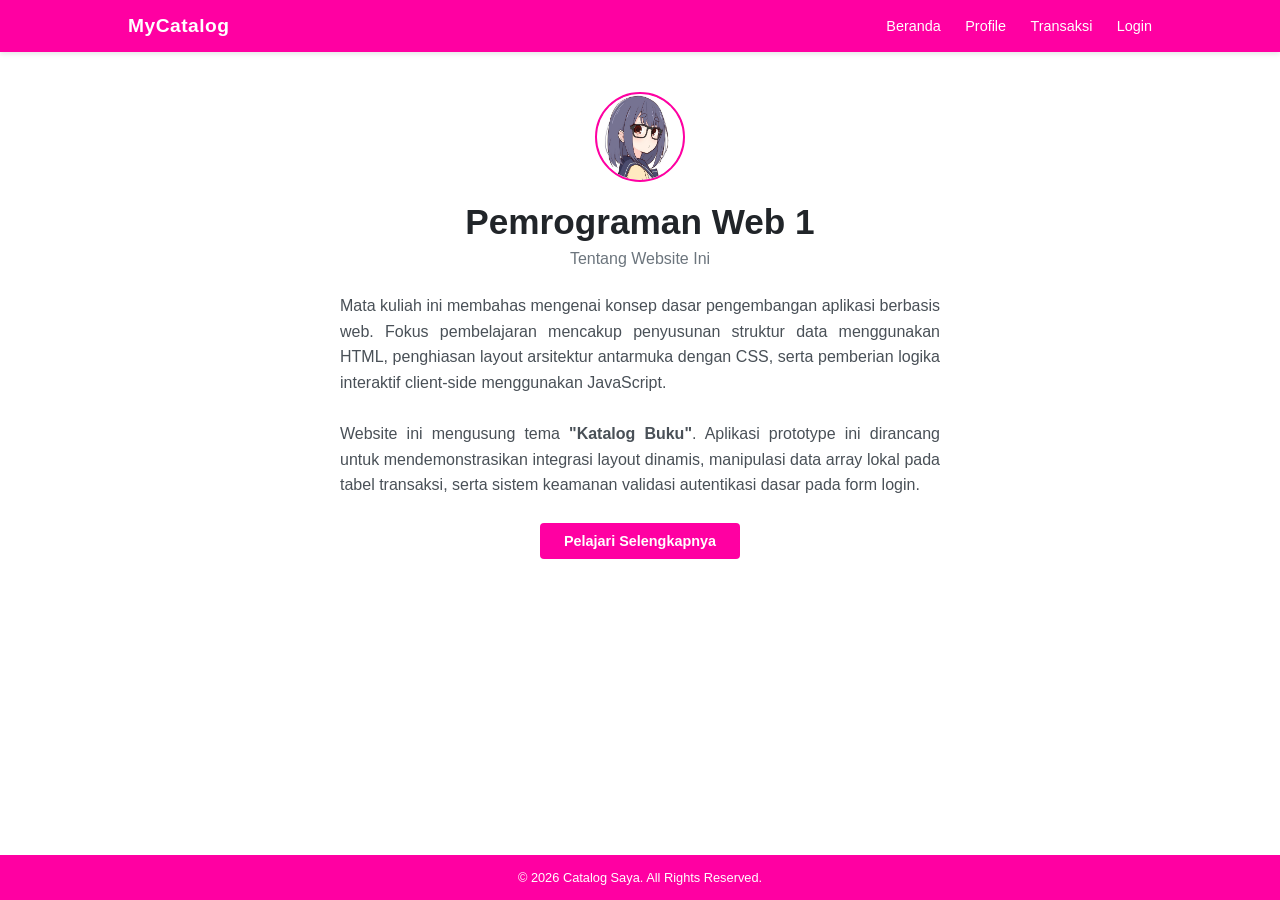
==== index.html @ c552e386 "Add files via upload" ====
<!DOCTYPE html>
<html lang="id">
<head>
    <meta charset="UTF-8">
    <meta name="viewport" content="width=device-width, initial-scale=1.0">
    <title>MyCatalog - Beranda</title>
    <link rel="stylesheet" href="style.css">
</head>
<body>

    <header>
        <div class="logo">MyCatalog</div>
        <nav>
            <a href="index.html">Beranda</a>
            <a href="profile-053.html">Profile</a>
            <a href="transaksi-053.html">Transaksi</a>
            <a href="login-053.html">Login</a>
        </nav>
    </header>

    <div class="container">
        <section id="beranda" class="page-section active">
            <div class="profile-avatar">
                <img src="Asset/アメ🔞 (@amechan9371).jfif" alt="Beranda">
            </div>

            <h1>Pemrograman Web 1</h1>
            <p class="subtitle">Tentang Website Ini</p>
            <p style="max-width: 600px; margin: 0 auto; line-height: 1.6; color: #495057; text-align: justify;">
                Mata kuliah ini membahas mengenai konsep dasar pengembangan aplikasi berbasis web. 
                Fokus pembelajaran mencakup penyusunan struktur data menggunakan HTML, penghiasan layout 
                arsitektur antarmuka dengan CSS, serta pemberian logika interaktif client-side menggunakan JavaScript.
                <br><br>
                Website ini mengusung tema <strong>"Katalog Buku"</strong>. Aplikasi prototype ini dirancang untuk mendemonstrasikan integrasi layout dinamis, 
                manipulasi data array lokal pada tabel transaksi, serta sistem keamanan validasi autentikasi dasar pada form login.
            </p>
            <button class="btn-primary" style="margin-top: 25px;" onclick="window.location.href='profile-053.html'">Pelajari Selengkapnya</button>
        </section>
    </div>

    <footer>
        <p>&copy; 2026 Catalog Saya. All Rights Reserved.</p>
    </footer>

</body>
</html>
---- style.css ----
/* ==========================================================================
        CSS RESET & GLOBAL STYLES
           ========================================================================== */
        * {
            box-sizing: border-box;
            margin: 0;
            padding: 0;
            font-family: 'Segoe UI', Tahoma, Geneva, Verdana, sans-serif;
        }

        body {
            background-color: #ffffff;
            color: #333;
            display: flex;
            flex-direction: column;
            min-height: 100vh;
        }

        /* Header & Navigasi (bisa diubah untuk warnanya) */
        header {
            background-color: #ff00a2;
            color: white;
            display: flex;
            justify-content: space-between;
            align-items: center;
            padding: 15px 10%;
            box-shadow: 0 2px 5px rgba(0,0,0,0.1);
        }

        .logo {
            font-weight: bold;
            font-size: 1.2rem;
            letter-spacing: 0.5px;
        }

        nav a {
            color: white;
            text-decoration: none;
            margin-left: 20px;
            font-size: 0.9rem;
            transition: opacity 0.2s;
            cursor: pointer;
        }

        nav a:hover {
            opacity: 0.8;
            text-decoration: underline;
        }

        /* Container Konten Utama */
        .container {
            max-width: 1000px;
            width: 100%;
            margin: 40px auto;
            padding: 0 20px;
            flex: 1;
        }

        /* Halaman Konten (Disembunyikan secara default, muncul via JS atau javascript) */
        .page-section {
            display: none;
            text-align: center;
            animation: fadeIn 0.4s ease;
        }

        .page-section.active {
            display: block;
        }

        /* Hero / Profile Elements */
        .profile-avatar {
        width: 90px;
        height: 90px;
        background-color: #e9ecef;
        border: 2px solid #ff00a2;
        border-radius: 50%;
        margin: 0 auto 20px;
        display: flex;
        align-items: center;
        justify-content: center;
        color: #424242;
        font-size: 0.8rem;
        overflow: hidden; /* TAMBAHKAN INI: Agar gambar yang keluar lingkaran otomatis terpotong */
        }

        /* TAMBAHKAN SELECTOR BARU INI */
        .profile-avatar img {
        width: 100%;
        height: 100%;
        object-fit: cover; /* Membuat gambar proporsional dan tidak gepeng */
        border-radius: 50%;
        }

        h1 {
            font-size: 2.2rem;
            color: #212529;
            margin-bottom: 8px;
            font-weight: 600;
        }

        .subtitle {
            color: #6c757d;
            margin-bottom: 25px;
            font-size: 1rem;
        }

        /* Tombol Biru Khas Gambar 1 */
        .btn-primary {
            background-color:  #ff00a2;
            color: white;
            border: none;
            padding: 10px 24px;
            border-radius: 4px;
            font-size: 0.9rem;
            font-weight: bold;
            cursor: pointer;
            transition: background-color 0.2s;
            display: inline-block;
        }

        .btn-primary:hover {
            background-color: #9d0063;
        }

        /* Form & Input Styling  */
        .form-container {
            max-width: 550px;
            margin: 30px auto 0;
            text-align: left;
        }

        .form-group {
            margin-bottom: 15px;
        }

        .form-group label {
            display: block;
            margin-bottom: 6px;
            font-size: 0.85rem;
            color: #333;
            font-weight: 500;
        }

        .form-group input, .form-group select, .form-group textarea {
            width: 100%;
            padding: 10px;
            border: 1px solid #cccccc;
            border-radius: 4px;
            font-size: 0.9rem;
            outline: none;
        }

        .form-group input:focus, .form-group select:focus {
            border-color: #007bff;
        }

        .w-full {
            width: 100%;
        }

        /* Tabel Transaksi (form) */
        .table-responsive {
            margin-top: 30px;
            overflow-x: auto;
        }

        table {
            width: 100%;
            border-collapse: collapse;
            text-align: left;
            margin-top: 15px;
            font-size: 0.9rem;
        }

        table, th, td {
            border: 1px solid #dee2e6;
        }

        th {
            background-color: #f8f9fa;
            padding: 12px;
            font-weight: 600;
        }

        td {
            padding: 12px;
        }

        /* Footer (color) */
        footer {
            background-color: #ff00a2;
            color: white;
            text-align: center;
            padding: 15px 0;
            font-size: 0.8rem;
            margin-top: auto;
        }

        /* Animasi Transisi Halaman */
        @keyframes fadeIn {
            from { opacity: 0; transform: translateY(5px); }
            to { opacity: 1; transform: translateY(0); }
        }
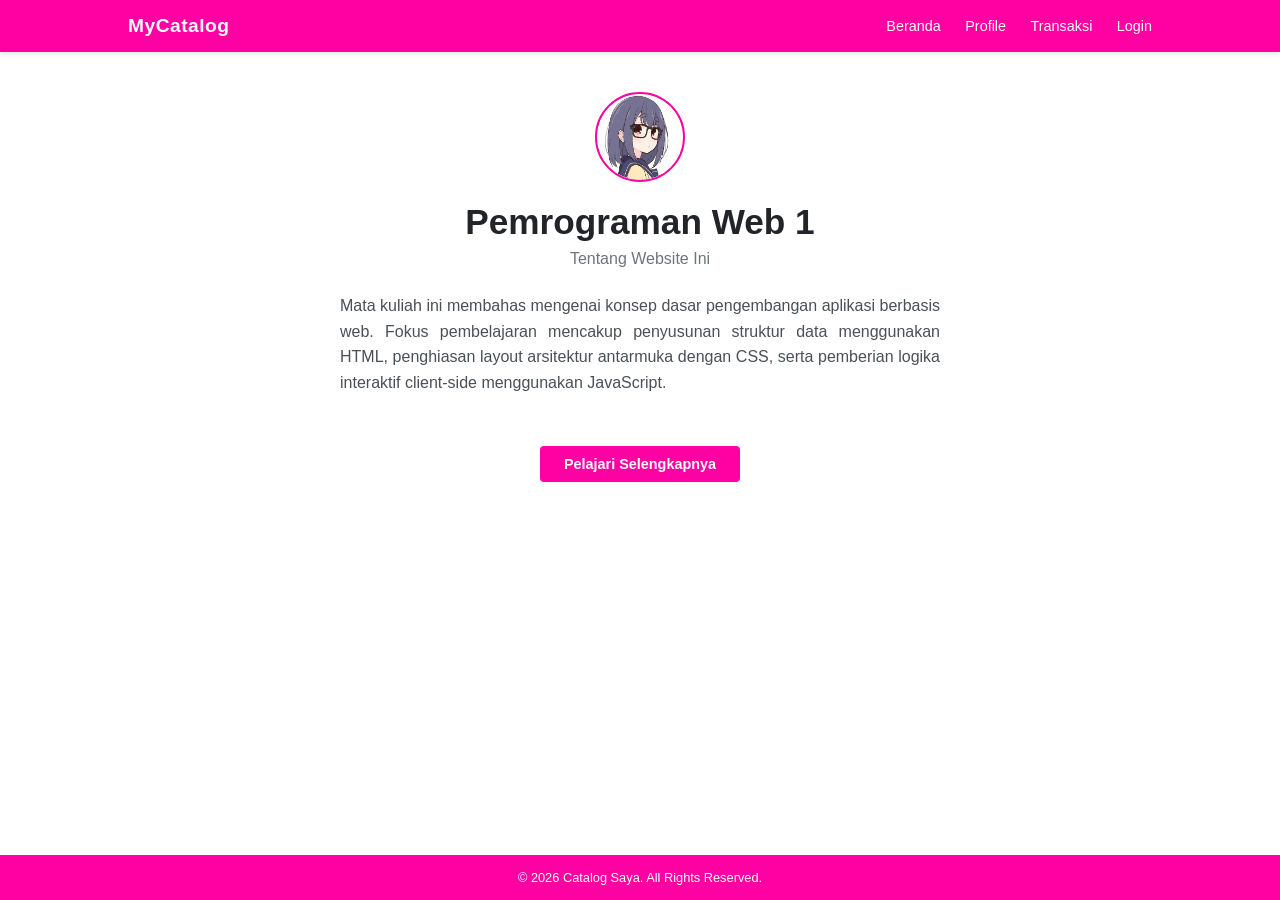
==== commit e77768e0: "index.html" ====
--- a/index.html
+++ b/index.html
@@ -31,8 +31,6 @@
                 Fokus pembelajaran mencakup penyusunan struktur data menggunakan HTML, penghiasan layout 
                 arsitektur antarmuka dengan CSS, serta pemberian logika interaktif client-side menggunakan JavaScript.
                 <br><br>
-                Website ini mengusung tema <strong>"Katalog Buku"</strong>. Aplikasi prototype ini dirancang untuk mendemonstrasikan integrasi layout dinamis, 
-                manipulasi data array lokal pada tabel transaksi, serta sistem keamanan validasi autentikasi dasar pada form login.
             </p>
             <button class="btn-primary" style="margin-top: 25px;" onclick="window.location.href='profile-053.html'">Pelajari Selengkapnya</button>
         </section>
@@ -43,4 +41,4 @@
     </footer>
 
 </body>
-</html>+</html>
